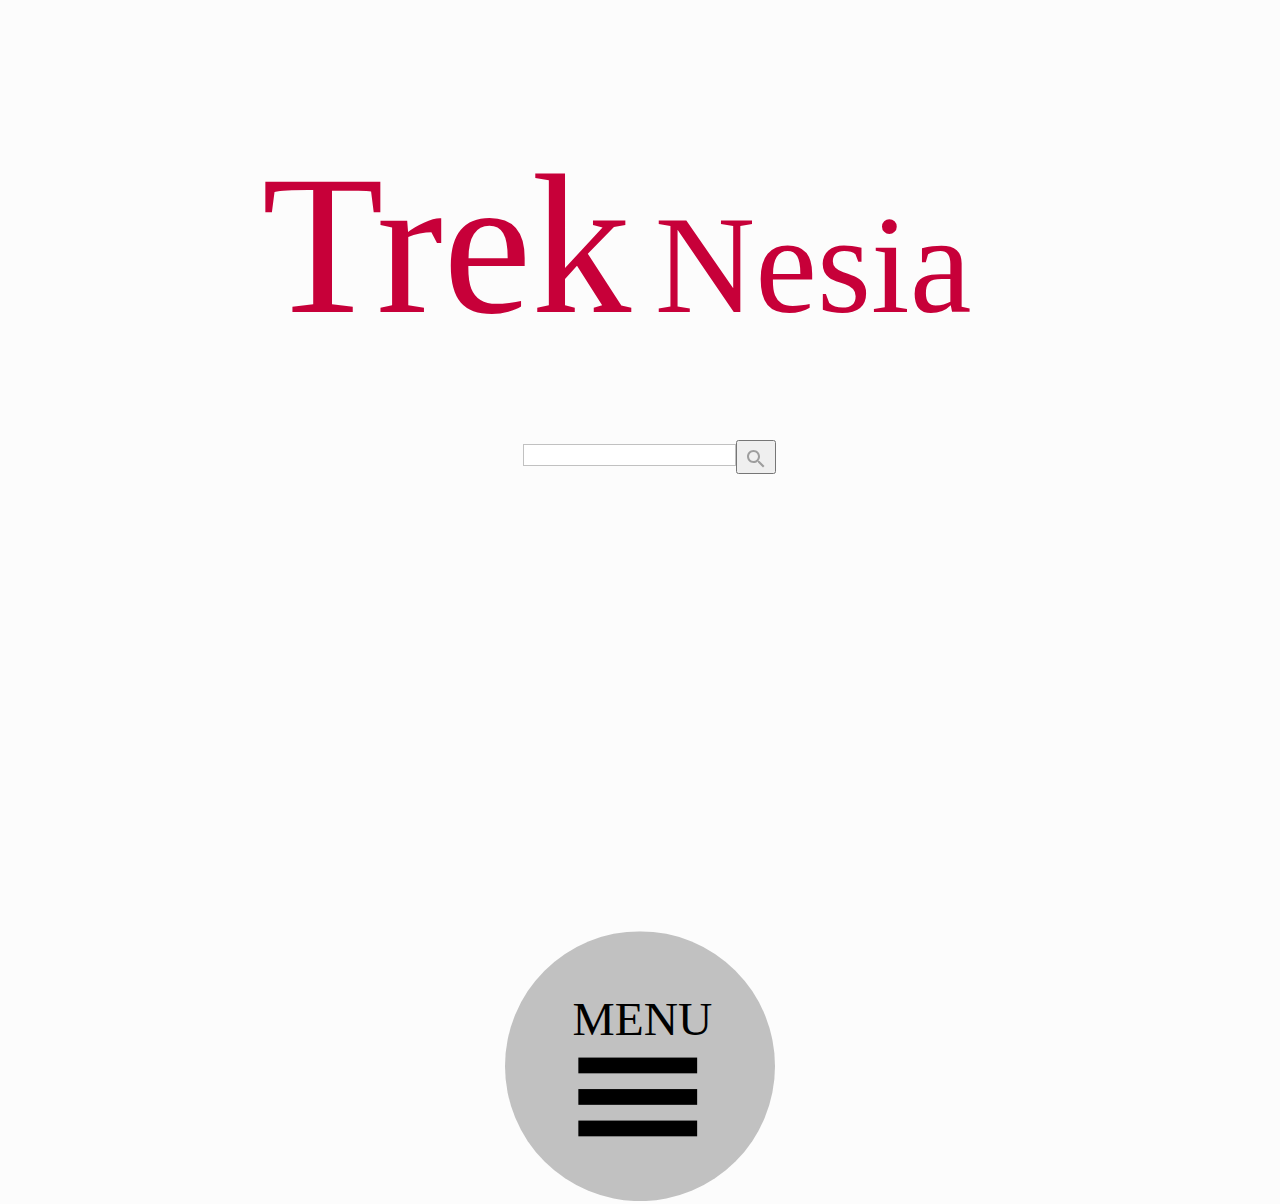
==== index.html @ f64f910d "add_all" ====
<!DOCTYPE html>
<html>

<head>
  <meta charset="utf-8">
  <title>TrekNesia</title>
  <meta name="robots" content="noindex, nofollow">
  <meta name="viewport" content="width=device-width, initial-scale=1">
  <link rel="stylesheet" href="styles.css">
</head>

<body>
  <header>
    <svg version="1.1" class="header-logo" xmlns="http://www.w3.org/2000/svg" xmlns:xlink="http://www.w3.org/1999/xlink" x="0px" y="0px"
    	 viewBox="0 0 848 261" style="enable-background:new 0 0 848 261;" xml:space="preserve">
    <style type="text/css">
    	.st0{fill:#c70039;}
    	.st1{font-family:'Blacksword';}
    	.st2{font-size:223.8606px;}
    	.st3{letter-spacing:-16;}
    	.st4{font-family:'Quicksand-Medium';}
    	.st5{font-size:156.024px;}
    	.st6{letter-spacing:-1;}
    </style>
    <text transform="matrix(1 0 0 1 -0.3335 203.8179)"><tspan x="0" y="0" class="st0 st1 st2">Trek</tspan><tspan x="401.2" y="0" class="st0 st1 st2 st3"> </tspan><tspan x="441" y="0" class="st0 st4 st5 st6">Nesia</tspan></text>
    </svg>
  </header>
  <div class="wrapper">
    <div class="container">
      <div class="search-tab">
        <input type="search" id="mySearch"><button onclick="myFunction()"><svg class="search-button" fill="#9e9e9e" height="24" viewBox="0 0 24 24" width="24" xmlns="http://www.w3.org/2000/svg">
            <path d="M15.5 14h-.79l-.28-.27C15.41 12.59 16 11.11 16 9.5 16 5.91 13.09 3 9.5 3S3 5.91 3 9.5 5.91 16 9.5 16c1.61 0 3.09-.59 4.23-1.57l.27.28v.79l5 4.99L20.49 19l-4.99-5zm-6 0C7.01 14 5 11.99 5 9.5S7.01 5 9.5 5 14 7.01 14 9.5 11.99 14 9.5 14z"/>
            <path d="M0 0h24v24H0z" fill="none"/>
        </svg></button>
      </div>


      <div class="menu-nav">
        <ul>
          <li><a class="explore" href="explore.html">Explore</a></li>
          <li><a class="location" href="location.html">Location</a></li>
          <li><a class="forum" href="forum.html">Forum</a></li>
        </ul>
      </div>
        <a class="menu-toggle"><img src="images/icon_menu.svg" alt="menu"></a>

    </div>
    <!-- .container-->
  </div>
  <!-- .wrapper-->
  <footer>
    <small>This Apps is designed by <a href="mailto">Bambang P.B</a></small>
  </footer>
  <script src="custom.js"></script>
</body>

</html>
---- styles.css ----
body {
  background: #fcfcfc;
  font-size: 16px;
  font-family: 'Helvetica', sans-serif;
  margin: 0;
  line-height: 2;
}

a {
  color: #9e9e9e;
  text-decoration: none;
}

a:hover {
  color: red;
}

small{
  font-size: 9px;
  color: #c1c1c1;
}

/* Layout
------------------------------------------*/

header,
.container,
footer {
  margin: 0 auto;
  width: 88%;
  max-width: 1080px;
  text-align: center;
}

.wrapper {
  padding: 1em 0;
  background: #fcfcfc;
}

.header-logo {
  transform: scale(.7);
  margin: 0 auto;
  margin-top: 5em;
}

.container {
  height: 55vh;
}

/* Search
------------------------------------------*/
.search-tab{
  margin: 0 auto;
  margin-left: 1.2em;
}

#mySearch {
  border: .5px solid #c1c1c1;
  font-size: 16px;
}

.search-button{
  margin-top: .3em;
  vertical-align: middle;
}


/* Menu
------------------------------------------*/
.menu-nav{
  margin-top: 10em;
}

.menu-nav ul{
  width: 75%;
  margin: 0 auto;
  list-style: none;
  padding: 0;
  display: flex;
}

.menu-nav li {
  margin: 0 auto;
}

.menu-nav a{
  width: 72px;
  height: 72px;
  display: block;
  transition: .2s;
  /* hide text */
  text-indent: 110%;
  white-space: nowrap;
  overflow: hidden;
}

.explore,
.location,
.forum {
  background-image: url(images/sprites.png);
}

.explore{
	background-position: -1px 0;
}

.location{
	background-position: -72px 0;
}

.forum{
	background-position: -144px 0;
}

.menu-toggle {
  margin-top: -7em;
  display: block;
  align-items: center;
  transform: scale(.25);
  margin-bottom: 0;
}

.hide-menu {
  max-height: 0;
  visibility: hidden;
}


/* Explore
------------------------------------------*/
#explore body{
  background: #c70039;
  font-size: 16px;
  font-family: 'Helvetica', sans-serif;
  margin: 0;
  line-height: 2;
}

#explore header,
#explore .container,
#explore footer {
  margin: 0 auto;
  width: 88%;
  max-width: 1080px;
  text-align: center;
}

#explore .wrapper {
  padding: 1em 0;
  background: #c70039;
  height: 85vh;
}

#explore .menu-nav{
  margin-top: 21em;
}


/* Location
------------------------------------------*/
#location body{
  background: #a80f80;
  font-size: 16px;
  font-family: 'Helvetica', sans-serif;
  margin: 0;
  line-height: 2;
}

#location header,
#location .container,
#location footer {
  margin: 0 auto;
  width: 88%;
  max-width: 1080px;
  text-align: center;
}

#location .wrapper {
  padding: 1em 0;
  background: #a80f80;
  height: 85vh;
}

#location .menu-nav{
  margin-top: 21em;
}


/* Forum
------------------------------------------*/
#forum body{
  background: #d3830f;
  font-size: 16px;
  font-family: 'Helvetica', sans-serif;
  margin: 0;
  line-height: 2;
}

#forum header,
#forum .container,
#forum footer {
  margin: 0 auto;
  width: 88%;
  max-width: 1080px;
  text-align: center;
}

#forum .wrapper {
  padding: 1em 0;
  background: #d3830f;
  height: 85vh;
}

#forum .menu-nav{
  margin-top: 21em;
}
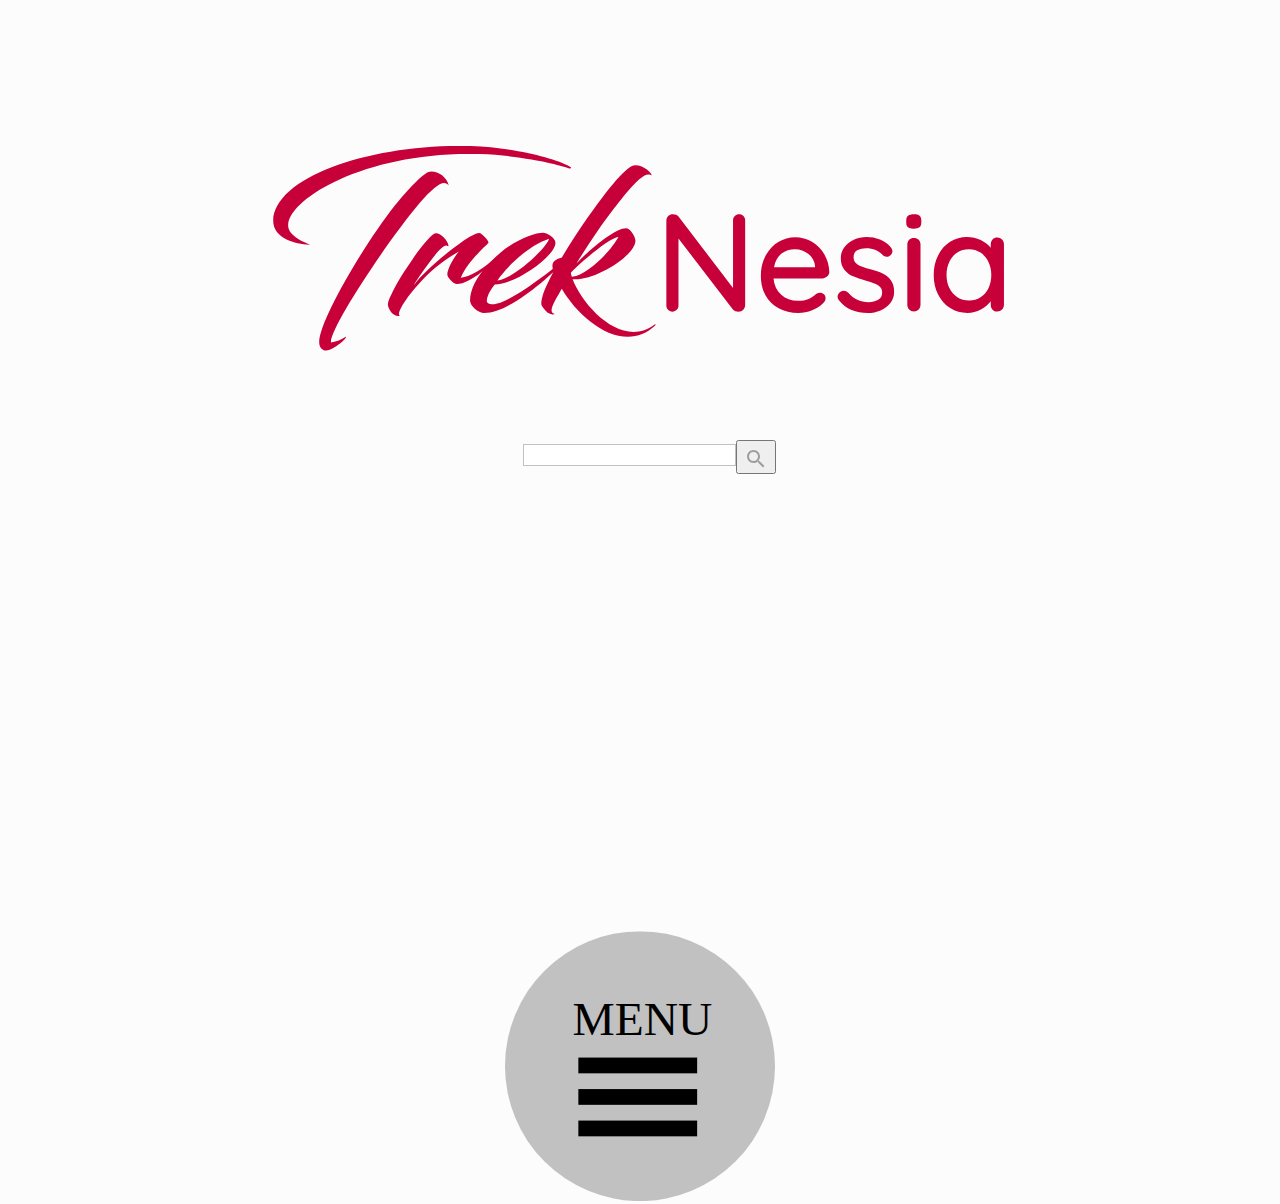
==== commit b3f44a42: "Add again" ====
--- a/index.html
+++ b/index.html
@@ -11,19 +11,65 @@
 
 <body>
   <header>
-    <svg version="1.1" class="header-logo" xmlns="http://www.w3.org/2000/svg" xmlns:xlink="http://www.w3.org/1999/xlink" x="0px" y="0px"
-    	 viewBox="0 0 848 261" style="enable-background:new 0 0 848 261;" xml:space="preserve">
-    <style type="text/css">
-    	.st0{fill:#c70039;}
-    	.st1{font-family:'Blacksword';}
-    	.st2{font-size:223.8606px;}
-    	.st3{letter-spacing:-16;}
-    	.st4{font-family:'Quicksand-Medium';}
-    	.st5{font-size:156.024px;}
-    	.st6{letter-spacing:-1;}
-    </style>
-    <text transform="matrix(1 0 0 1 -0.3335 203.8179)"><tspan x="0" y="0" class="st0 st1 st2">Trek</tspan><tspan x="401.2" y="0" class="st0 st1 st2 st3"> </tspan><tspan x="441" y="0" class="st0 st4 st5 st6">Nesia</tspan></text>
-    </svg>
+       <svg version="1.1" class="header-logo" xmlns="http://www.w3.org/2000/svg" xmlns:xlink="http://www.w3.org/1999/xlink" x="0px" y="0px"
+   	 viewBox="0 0 848 261" style="enable-background:new 0 0 848 261;" xml:space="preserve">
+   <style type="text/css">
+   	.st0{fill:#C70039;}
+   </style>
+   <g>
+   	<path class="st0" d="M244.1,27.2c-4.3-0.2-8.7-0.2-13-0.2C115.6,27,33,75.5,29.4,105.5c-1.8,14.3,22.4,22.2,24.2,23.1
+   		c0,0-0.2,0.2-0.9,0.2c-15-0.2-40.5-7.2-40.1-26.9C14,53.6,117.2,18,219.9,18c4.9,0,9.6,0,14.6,0.2c47.2,1.6,93.4,13.4,110.6,22.8
+   		c3.1,1.6,1.3,2.9-1.1,2C340.2,41.3,298.3,29,244.1,27.2z M149,84.9c10.5-13.2,19-22.2,25.3-28.2c6.5-6.3,11.6-10.1,15.7-10.1
+   		c8.1,0,17.5,6.3,19.5,15.7c-1.6-2-3.6-2.7-5.4-2.7c-5.1,0-15,8.1-27.5,22.8c-38.1,45.2-101,141.3-99.2,156c5.1-0.2,10.3-2.2,17-6.5
+   		c-0.4,4.3-15.9,15.4-21.9,15.7c-3.8,0.2-7.8-2.2-8.3-8.5C62.6,217.9,110.5,134.2,149,84.9z"/>
+   	<path class="st0" d="M192.2,117c1.3-0.9,2.2-1.1,3.1-1.1c5.4,0,13.9,8.7,13.9,14.3c0,0.9-0.7-0.2-2.5-0.4
+   		c-3.4-0.2-11.2,8.5-17.9,17.5c-6,8.1-13.9,18.6-18.6,26.9c11.9-15.4,34.3-34.3,53.5-48.1c8.7-6.3,15.4-10.1,20.1-10.5
+   		c2.5-0.2,11.6,9.4,10.1,11.2c-4.9,5.1-23.5,21.5-30.9,39c10.7-0.9,26.2-11,40.1-23.3c0.2-0.2,1.6-0.4,1.8,0
+   		c-4,5.4-30.9,30.4-46.3,30.4c-4,0-10.7-7.8-10.7-10.5c0-6.3,7.2-19.3,13-26c-20.6,12.1-31.1,21-46.3,37.8
+   		c-11.4,12.3-24.8,32-19.9,34.3c-6.5,1.6-11.9-5.4-13.4-11.6c-0.4-2,0.7-6.3,3.4-11.4c5.6-12.8,15.7-28.2,24.6-41
+   		C177,132.9,186.6,121.4,192.2,117z"/>
+   	<path class="st0" d="M252.2,191.3c-0.2,2.7,1.8,4.3,6.7,4.3c16.3,0,57.3-31.1,79.9-49.9c0.7-0.4,2.2,0.7,1.6,1.3
+   		c-16.8,15.7-61.3,58.4-91.1,58.4c-6.9,0-15.9-8.1-15.9-14.1c0-5.4,1.3-9.9,3.1-14.8c5.4-12.8,16.8-26.9,30.9-38.7
+   		c18.6-15.4,38.5-22.4,48.1-22.4c3.4,0,13.7,5.1,13.7,11.4c0,13.9-43,46.1-68.1,46.8C257.1,178.3,252.9,185.5,252.2,191.3z
+   		 M264,169.1c19.5-2.2,56.6-38.5,58-47C297.2,130.2,271.4,157.3,264,169.1z"/>
+   	<path class="st0" d="M336.1,143.6c15.4-26,31.3-48.8,45.7-67.8c11.4-15.2,21-26.2,28.2-32c3.8-2.9,6.7-4,8.5-4
+   		c13,0,21.5,13.2,17.5,10.7c-6-2.9-14.6,5.6-27.8,20.8c-2.5,2.9-13.4,17-13.4,17c-13.4,17-30.2,42.5-42.1,61.6
+   		c17.7-18.8,44.5-39.6,55.5-39.6c4.9,0,10.7,9.4,10.7,14.1c0,16.6-45.7,45.4-70.5,43.2c9.6,24.8,39.2,59.1,68.5,59.1
+   		c7.8,0,15.7-2.5,23.1-8.1c0.7-0.7,2.5-0.4,1.3,0.7c-9.4,9-19.9,12.8-30.7,12.8c-28.9,0-59.1-27.8-74.3-54
+   		c-5.4,10.1-17.7,27.3-7.6,28.4c-2.7,1.1-5.1,0.2-7.4-1.1c-1.6-0.7-6-5.4-7.8-9c-0.4-1.8-0.4-9.2,6.7-23.7c2-4.5,4.5-9,6.7-13.4
+   		c-0.9-3.6-1.6-6.9-0.7-9.4C327.6,146.3,331.9,144.5,336.1,143.6z M346.4,160.4c0.4,2.2,0.9,3.8,1.3,4.5c19.7-2.7,45.4-31.6,52.2-45
+   		C384.5,123.7,348.7,157.3,346.4,160.4z"/>
+   	<path class="st0" d="M540.1,96.6c1.2,1.3,1.9,2.9,1.9,4.9v94.7c0,2.2-0.7,4-2.1,5.5c-1.4,1.5-3.2,2.2-5.4,2.2
+   		c-1.1,0-2.3-0.2-3.4-0.5c-1.1-0.4-2-0.9-2.6-1.6l-61.3-79.9V197c0,2-0.7,3.6-2,4.9c-1.3,1.3-2.9,2-4.9,2c-2,0-3.6-0.6-4.8-2
+   		c-1.2-1.3-1.9-2.9-1.9-4.9v-94.9c0-2.2,0.7-4,2.1-5.4s3.1-2.1,5.2-2.1c1.2,0,2.4,0.2,3.6,0.7c1.1,0.5,2,1.1,2.7,2l61.2,80v-75.8
+   		c0-2,0.6-3.6,2-4.9c1.3-1.3,2.9-2,4.9-2C537.2,94.6,538.8,95.3,540.1,96.6z"/>
+   	<path class="st0" d="M633.8,164.6c-1.5,1.3-3.2,2-5.1,2h-54.9c0.7,7.6,3.6,13.7,8.7,18.3c5,4.6,11.2,6.9,18.5,6.9
+   		c5,0,9-0.7,12.2-2.2c3.1-1.5,5.9-3.3,8.3-5.6c1.6-0.9,3.1-1.4,4.5-1.4c1.8,0,3.2,0.6,4.4,1.9c1.2,1.2,1.8,2.7,1.8,4.4
+   		c0,2.2-1,4.2-3.1,5.9c-3,3-7,5.6-12,7.6c-5,2.1-10.1,3.1-15.3,3.1c-8.4,0-15.8-1.8-22.2-5.3c-6.4-3.5-11.3-8.5-14.8-14.8
+   		c-3.5-6.3-5.2-13.5-5.2-21.5c0-8.7,1.8-16.4,5.4-23c3.6-6.6,8.3-11.7,14.2-15.2c5.9-3.5,12.2-5.3,19-5.3c6.7,0,12.9,1.7,18.7,5.1
+   		c5.8,3.4,10.5,8.2,14,14.2c3.5,6,5.4,12.8,5.5,20.3C636.1,161.7,635.3,163.3,633.8,164.6z M582.8,138.8c-4.3,3.3-7.1,8.3-8.4,15.2
+   		h46v-1.2c-0.5-5.5-3-10-7.4-13.6c-4.4-3.5-9.4-5.3-15.1-5.3C592.1,133.9,587.1,135.6,582.8,138.8z"/>
+   	<path class="st0" d="M645.7,186.8c0-2.1,1.1-3.8,3.3-5.3c1-0.7,2.2-1.1,3.6-1.1c1.9,0,3.6,0.8,5.1,2.3c3.1,3.5,6.5,6.2,10.1,8
+   		c3.6,1.8,7.9,2.7,12.9,2.7c4-0.1,7.4-1,10.5-2.7c3-1.7,4.5-4.5,4.5-8.3c0-3.5-1.5-6.2-4.6-8.1c-3.1-1.9-7.6-3.6-13.5-5.1
+   		c-5.8-1.6-10.7-3.2-14.5-4.9c-3.8-1.7-7.1-4.2-9.8-7.5s-4-7.6-4-12.9c0-4.7,1.3-8.8,4-12.3c2.7-3.5,6.2-6.3,10.6-8.3
+   		c4.4-2,9.2-3,14.4-3c5,0,10,0.9,14.9,2.8c4.9,1.9,9,4.7,12.1,8.6c1.2,1.5,1.9,3,1.9,4.5c0,1.7-0.8,3.3-2.5,4.8
+   		c-1,0.9-2.3,1.4-3.9,1.4c-1.9,0-3.4-0.6-4.5-1.9c-2.2-2.5-4.9-4.4-8-5.8c-3.2-1.4-6.7-2-10.5-2c-4,0-7.3,0.8-10.1,2.4
+   		c-2.8,1.6-4.1,4.3-4.1,8.2c0.1,3.6,1.7,6.3,4.8,8.1c3.1,1.8,7.8,3.5,14.1,5.1c5.5,1.5,10.1,3,13.7,4.7c3.6,1.7,6.7,4.1,9.2,7.4
+   		c2.5,3.3,3.7,7.6,3.7,12.9c0,4.9-1.4,9.1-4.2,12.7c-2.8,3.6-6.5,6.3-11,8.3c-4.5,1.9-9.3,2.9-14.4,2.9c-6.6,0-12.6-1.1-18.2-3.4
+   		c-5.6-2.3-10.3-5.9-14.1-10.9C646.1,189.6,645.7,188.2,645.7,186.8z"/>
+   	<path class="st0" d="M724.7,109.3c-1.3-1.1-2-2.8-2-5.2v-2.5c0-2.5,0.7-4.3,2.1-5.3c1.4-1,3.6-1.6,6.5-1.6c2.9,0,5,0.5,6.3,1.6
+   		c1.3,1.1,2,2.8,2,5.2v2.5c0,2.5-0.7,4.3-2,5.3c-1.4,1-3.5,1.6-6.4,1.6C728.2,111,726,110.4,724.7,109.3z M736.6,201.6
+   		c-1.4,1.5-3.2,2.2-5.4,2.2c-2.1,0-3.8-0.7-5.2-2.2c-1.4-1.5-2.1-3.2-2.1-5.3v-67.6c0-2.1,0.7-3.8,2.1-5.3c1.4-1.5,3.1-2.2,5.2-2.2
+   		c2.2,0,4,0.7,5.4,2.2c1.4,1.5,2.1,3.2,2.1,5.3v67.6C738.7,198.4,738,200.2,736.6,201.6z"/>
+   	<path class="st0" d="M830.2,123.1c1.4,1.4,2.1,3.3,2.1,5.5v67.7c0,2.1-0.7,3.8-2.1,5.3c-1.4,1.5-3.2,2.2-5.4,2.2s-4-0.7-5.3-2.1
+   		c-1.4-1.4-2-3.2-2-5.4v-4.1c-2.7,3.6-6.4,6.7-11.1,9.3c-4.7,2.5-9.7,3.8-15.1,3.8c-7.1,0-13.5-1.8-19.3-5.5
+   		c-5.8-3.6-10.3-8.7-13.6-15.2c-3.3-6.5-4.9-13.8-4.9-21.9s1.6-15.4,4.9-21.9c3.3-6.5,7.8-11.6,13.5-15.2c5.7-3.6,12-5.5,18.9-5.5
+   		c5.5,0,10.6,1.1,15.4,3.4c4.7,2.3,8.5,5.2,11.3,8.7v-3.7c0-2.2,0.7-4,2-5.5c1.4-1.5,3.1-2.2,5.3-2.2S828.8,121.7,830.2,123.1z
+   		 M806,187.9c3.8-2.5,6.8-5.9,8.9-10.3c2.1-4.4,3.2-9.3,3.2-14.8c0-5.4-1.1-10.3-3.2-14.7c-2.1-4.4-5.1-7.8-8.9-10.4
+   		c-3.8-2.5-8.1-3.8-13-3.8c-4.9,0-9.2,1.2-13,3.7c-3.8,2.5-6.8,5.9-8.9,10.3c-2.1,4.4-3.2,9.3-3.2,14.8c0,5.5,1.1,10.5,3.2,14.8
+   		c2.1,4.4,5.1,7.8,8.9,10.3c3.8,2.5,8.1,3.7,13,3.7C797.8,191.6,802.2,190.4,806,187.9z"/>
+   </g>
+   </svg>
   </header>
   <div class="wrapper">
     <div class="container">
@@ -33,7 +79,6 @@
             <path d="M0 0h24v24H0z" fill="none"/>
         </svg></button>
       </div>
-
 
       <div class="menu-nav">
         <ul>
